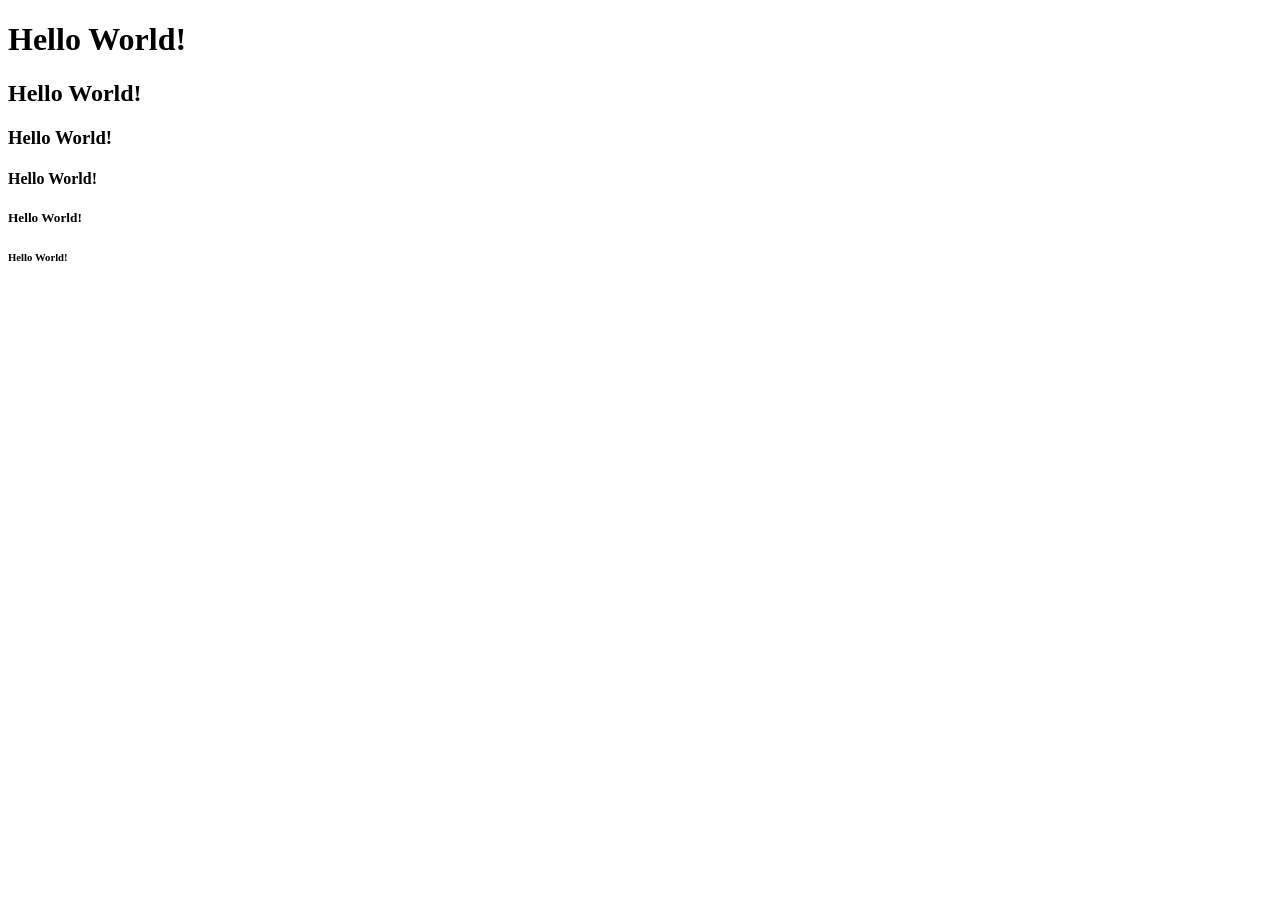
==== index.html @ da07f6b7 "first commit" ====
<!DOCTYPE html>
<html lang="en">
<head>
    <meta charset="UTF-8">
    <meta name="viewport" content="width=device-width, initial-scale=1.0">
    <title>Lesson 1</title>
</head>
<body>
<h1>Hello World!</h1> 
<h2>Hello World!</h2>
<h3>Hello World!</h3>
<h4>Hello World!</h4>
<h5>Hello World!</h5>
<h6>Hello World!</h6>
</body>
</html>
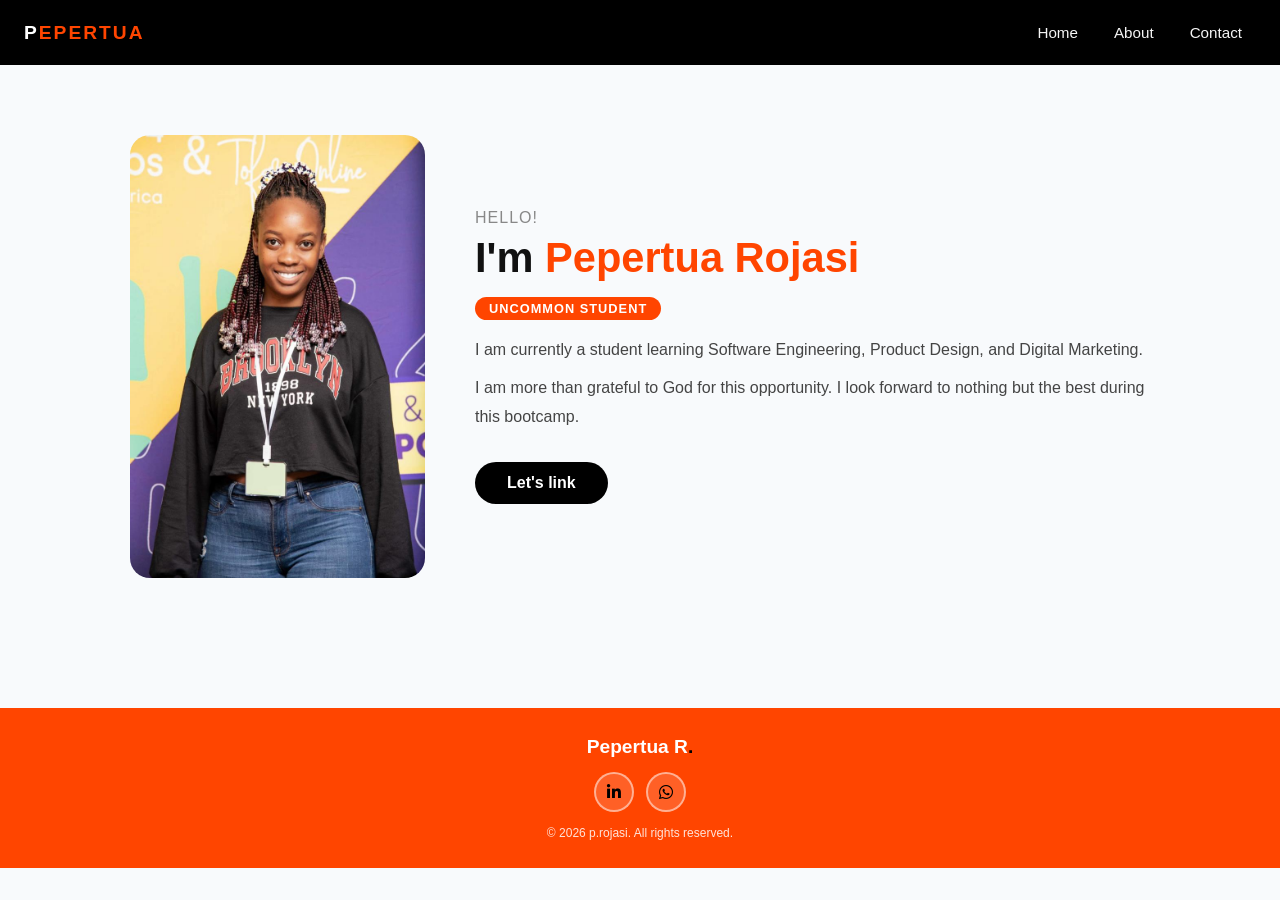
==== commit 5ed7f0e7: "UI: mobile responsive update" ====
--- a/index.html
+++ b/index.html
@@ -1,16 +1,60 @@
 <!DOCTYPE html>
 <html lang="en">
 <head>
-    <meta charset="UTF-8">
-    <meta name="viewport" content="width=device-width, initial-scale=1.0">
-    <title>Lesson 1</title>
+  <meta charset="UTF-8">
+  <meta name="viewport" content="width=device-width, initial-scale=1.0">
+  <title>Pepertua Rojasi — Portfolio</title>
+  <link rel="stylesheet" href="styles.css">
+  <link rel="stylesheet" href="https://cdnjs.cloudflare.com/ajax/libs/font-awesome/6.5.1/css/all.min.css" crossorigin="anonymous">
 </head>
 <body>
-<h1>Hello World!</h1> 
-<h2>Hello World!</h2>
-<h3>Hello World!</h3>
-<h4>Hello World!</h4>
-<h5>Hello World!</h5>
-<h6>Hello World!</h6>
+
+<header>
+  <nav class="navbar">
+    <label class="name"><span class="lg">P</span>EPERTUA</label>
+
+    <button class="menu-toggle" onclick="toggleMenu()">
+      <span></span><span></span><span></span>
+    </button>
+
+    <ul class="nav-links" id="navLinks">
+      <li><a href="index.html">Home</a></li>
+      <li><a href="about.html">About</a></li>
+      <li><a href="contact.html">Contact</a></li>
+    </ul>
+  </nav>
+</header>
+
+<main>
+  <section class="hero">
+    <div class="hero-image">
+      <img src="pictures/WhatsApp Image 2026-04-16 at 11.37.25.jpeg" alt="Pepertua Rojasi">
+    </div>
+    <div class="hero-text">
+      <p class="greeting">Hello!</p>
+      <h1>I'm <span class="accent">Pepertua Rojasi</span></h1>
+      <p class="badge">Uncommon Student</p>
+      <p class="bio">I am currently a student learning Software Engineering, Product Design, and Digital Marketing.</p>
+      <p class="bio">I am more than grateful to God for this opportunity. I look forward to nothing but the best during this bootcamp.</p>
+      <a href="contact.html" class="btn">Let's link</a>
+    </div>
+  </section>
+</main>
+
+<footer>
+  <p class="footer-name">Pepertua R<span>.</span></p>
+  <div class="footer-icons">
+    <a href="#" title="LinkedIn"><i class="fa-brands fa-linkedin-in"></i></a>
+    <a href="https://wa.me/263778426922" title="WhatsApp"><i class="fa-brands fa-whatsapp"></i></a>
+  </div>
+  <p class="footer-copy">&copy; 2026 p.rojasi. All rights reserved.</p>
+</footer>
+
+<script>
+  function toggleMenu() {
+    document.getElementById('navLinks').classList.toggle('open');
+  }
+</script>
+
 </body>
-</html>  +</html>
--- a/styles.css
+++ b/styles.css
@@ -0,0 +1,380 @@
+/* === RESET === */
+* { box-sizing: border-box; margin: 0; padding: 0; }
+body { font-family: Arial, sans-serif; background: #f8fafc; color: #111; }
+img { max-width: 100%; height: auto; display: block; }
+a { text-decoration: none; color: inherit; }
+
+/* === NAVBAR === */
+header {
+  background: black;
+  position: sticky;
+  top: 0;
+  z-index: 99;
+}
+
+.navbar {
+  display: flex;
+  justify-content: space-between;
+  align-items: center;
+  padding: 0 24px;
+  height: 65px;
+  position: relative;
+}
+
+.name {
+  font-size: 1.2rem;
+  font-weight: bold;
+  color: orangered;
+  letter-spacing: 2px;
+}
+
+.lg { color: white; }
+
+.nav-links {
+  display: flex;
+  list-style: none;
+  gap: 8px;
+}
+
+.nav-links a {
+  color: whitesmoke;
+  padding: 8px 14px;
+  border-radius: 6px;
+  font-size: 0.95rem;
+}
+
+.nav-links a:hover {
+  background: orangered;
+  color: white;
+}
+
+/* Hamburger button */
+.menu-toggle {
+  display: none;
+  flex-direction: column;
+  gap: 5px;
+  background: none;
+  border: none;
+  cursor: pointer;
+  padding: 6px;
+}
+
+.menu-toggle span {
+  display: block;
+  width: 24px;
+  height: 2px;
+  background: white;
+  border-radius: 2px;
+}
+
+/* === HERO === */
+.hero {
+  display: flex;
+  align-items: center;
+  gap: 50px;
+  padding: 70px 40px;
+  max-width: 1100px;
+  margin: 0 auto;
+}
+
+.hero-image img {
+  width: 340px;
+  border-radius: 20px;
+}
+
+.greeting {
+  color: #888;
+  font-size: 1rem;
+  margin-bottom: 6px;
+  text-transform: uppercase;
+  letter-spacing: 1px;
+}
+
+.hero-text h1 {
+  font-size: 2.6rem;
+  line-height: 1.2;
+  margin-bottom: 14px;
+}
+
+.accent { color: orangered; }
+
+.badge {
+  display: inline-block;
+  background: orangered;
+  color: white;
+  font-size: 0.8rem;
+  font-weight: bold;
+  text-transform: uppercase;
+  letter-spacing: 1px;
+  padding: 4px 14px;
+  border-radius: 20px;
+  margin-bottom: 16px;
+}
+
+.bio {
+  font-size: 1rem;
+  line-height: 1.8;
+  color: #444;
+  margin-bottom: 10px;
+}
+
+.btn {
+  display: inline-block;
+  margin-top: 20px;
+  padding: 12px 32px;
+  background: black;
+  color: white;
+  font-weight: bold;
+  border-radius: 50px;
+  transition: background 0.3s;
+}
+
+.btn:hover { background: orangered; }
+
+/* === ABOUT === */
+.about-section {
+  max-width: 1100px;
+  margin: 60px auto;
+  padding: 0 24px;
+}
+
+.about-section h1 {
+  font-size: 2.2rem;
+  text-align: center;
+  margin-bottom: 40px;
+}
+
+.about-grid {
+  display: flex;
+  gap: 40px;
+  align-items: flex-start;
+}
+
+.about-img img {
+  width: 320px;
+  border-radius: 16px;
+}
+
+.about-text p {
+  font-size: 1rem;
+  line-height: 1.9;
+  color: #444;
+  margin-bottom: 14px;
+}
+
+.skills-heading {
+  font-size: 1.4rem;
+  margin: 30px 0 20px;
+}
+
+.skills-list { display: flex; flex-direction: column; gap: 16px; }
+
+.skill-label {
+  display: flex;
+  justify-content: space-between;
+  font-size: 0.9rem;
+  font-weight: bold;
+  margin-bottom: 6px;
+  text-transform: uppercase;
+}
+
+.skill-bar {
+  background: #e5e7eb;
+  border-radius: 100px;
+  height: 8px;
+  overflow: hidden;
+}
+
+.skill-fill {
+  height: 100%;
+  background: orangered;
+  border-radius: 100px;
+}
+
+/* === CONTACT === */
+.contact-section {
+  max-width: 860px;
+  margin: 60px auto;
+  padding: 0 24px;
+  text-align: center;
+}
+
+.contact-section h1 {
+  font-size: 2.2rem;
+  margin-bottom: 40px;
+}
+
+.contact-card {
+  display: flex;
+  gap: 40px;
+  text-align: left;
+  border: 1.5px solid #ddd;
+  border-radius: 16px;
+  padding: 40px;
+  background: white;
+}
+
+.contact-info { flex: 1; }
+
+.contact-info h3 {
+  color: orangered;
+  font-size: 1rem;
+  margin-bottom: 12px;
+  margin-top: 20px;
+}
+
+.contact-info h3:first-child { margin-top: 0; }
+
+.contact-info p {
+  font-size: 0.9rem;
+  color: #333;
+  margin-bottom: 10px;
+  display: flex;
+  align-items: center;
+  gap: 8px;
+}
+
+.contact-info i { color: orangered; }
+
+.social-handles { display: flex; gap: 14px; margin-top: 8px; }
+
+.social-handles a {
+  color: orangered;
+  font-size: 1.4rem;
+  transition: transform 0.2s;
+}
+
+.social-handles a:hover { transform: translateY(-3px); }
+
+.contact-form {
+  flex: 1.5;
+  display: flex;
+  flex-direction: column;
+  gap: 14px;
+}
+
+.contact-form input,
+.contact-form textarea {
+  border: 1.5px solid #ddd;
+  border-radius: 10px;
+  padding: 12px 14px;
+  font-size: 0.95rem;
+  font-family: inherit;
+  outline: none;
+  width: 100%;
+  background: #f9fafb;
+}
+
+.contact-form input:focus,
+.contact-form textarea:focus { border-color: orangered; }
+
+.contact-form textarea { resize: vertical; }
+
+.contact-form button {
+  align-self: flex-end;
+  padding: 12px 32px;
+  background: orangered;
+  color: white;
+  font-weight: bold;
+  font-size: 0.95rem;
+  border: none;
+  border-radius: 50px;
+  cursor: pointer;
+  transition: background 0.3s, transform 0.2s;
+}
+
+.contact-form button:hover {
+  background: #cc2200;
+  transform: translateY(-2px);
+}
+
+/* === FOOTER === */
+footer {
+  background: orangered;
+  padding: 28px 20px;
+  display: flex;
+  flex-direction: column;
+  align-items: center;
+  gap: 14px;
+  margin-top: 60px;
+}
+
+.footer-name {
+  color: white;
+  font-size: 1.2rem;
+  font-weight: bold;
+}
+
+.footer-name span { color: black; }
+
+.footer-icons { display: flex; gap: 12px; }
+
+.footer-icons a {
+  color: black;
+  width: 40px;
+  height: 40px;
+  border-radius: 50%;
+  border: 2px solid rgba(255,255,255,0.5);
+  display: flex;
+  align-items: center;
+  justify-content: center;
+  font-size: 1rem;
+  background: rgba(255,255,255,0.15);
+  transition: background 0.3s, transform 0.2s;
+}
+
+.footer-icons a:hover {
+  background: white;
+  transform: translateY(-3px);
+}
+
+.footer-copy {
+  color: rgba(255,255,255,0.85);
+  font-size: 0.75rem;
+}
+
+/* === MOBILE RESPONSIVE === */
+
+/* Tablet */
+@media (max-width: 768px) {
+  .hero {
+    flex-direction: column;
+    text-align: center;
+    padding: 40px 24px;
+    gap: 30px;
+  }
+
+  .hero-image img { width: 240px; margin: 0 auto; }
+
+  .about-grid { flex-direction: column; }
+  .about-img img { width: 100%; max-width: 320px; margin: 0 auto; }
+
+  .contact-card { flex-direction: column; padding: 28px 20px; }
+  .contact-form button { align-self: stretch; }
+}
+
+/* Mobile */
+@media (max-width: 540px) {
+  .menu-toggle { display: flex; }
+
+  .nav-links {
+    display: none;
+    flex-direction: column;
+    position: absolute;
+    top: 65px;
+    left: 0;
+    right: 0;
+    background: black;
+    padding: 12px 20px 20px;
+    gap: 4px;
+  }
+
+  .nav-links.open { display: flex; }
+
+  .nav-links a { padding: 10px 14px; font-size: 1rem; }
+
+  .hero-text h1 { font-size: 1.9rem; }
+
+  .about-section h1,
+  .contact-section h1 { font-size: 1.7rem; }
+}
